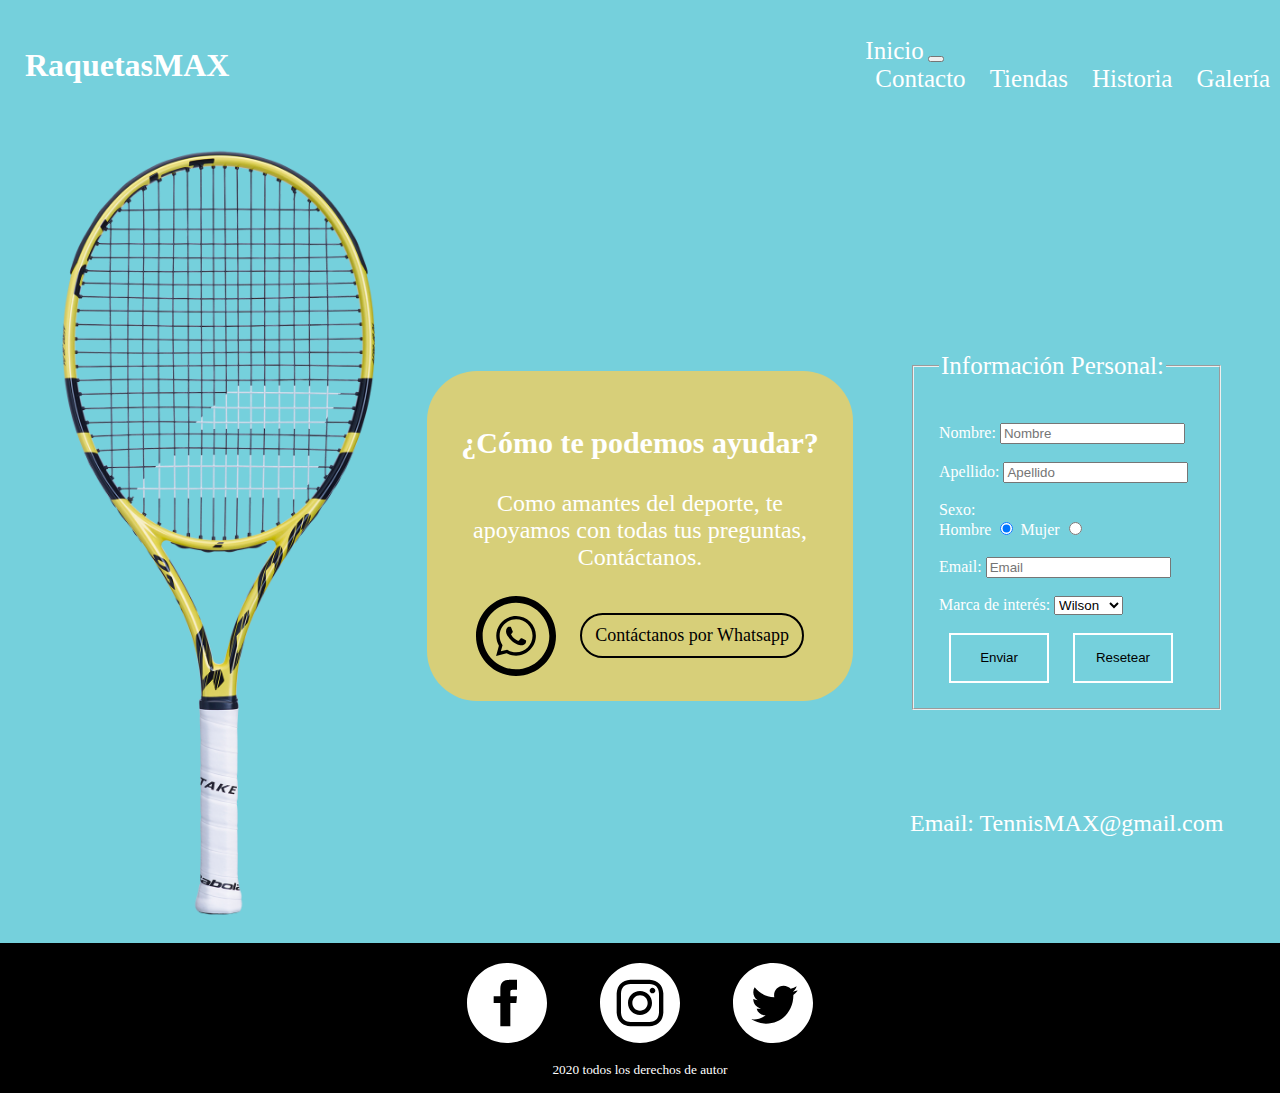
==== html/contacto.html @ 44bf1d74 "Style.scss full nested" ====
<!DOCTYPE html>
<html lang="en">
<head>
    <meta charset="UTF-8">
    <meta http-equiv="X-UA-Compatible" content="IE=edge">
    <meta name="viewport" content="width=device-width, initial-scale=1.0">
    <title>RaquetasMAX</title>

    <!-- CSS only -->
    <link href="https://cdn.jsdelivr.net/npm/bootstrap@5.2.0-beta1/dist/css/bootstrap.min.css" rel="stylesheet" integrity="sha384-0evHe/X+R7YkIZDRvuzKMRqM+OrBnVFBL6DOitfPri4tjfHxaWutUpFmBp4vmVor" crossorigin="anonymous">

    <link rel="stylesheet" href="../css/styles.css">
</head>
<body>
    <div id="principal">
        
        <header class="col-md-12 col-sm-12">
            <a href="../index.html">
                <span id="logo">RaquetasMAX</span>
            </a>
            <nav class="navbar navbar-expand-lg">
                <div class="container-fluid">
                    <a class="navbar-brand" href="../index.html">Inicio</a>
                    <button class="navbar-toggler" type="button" data-bs-toggle="collapse" data-bs-target="#navbarNavAltMarkup" aria-controls="navbarNavAltMarkup" aria-expanded="false" aria-label="Toggle navigation">
                    <span class="navbar-toggler-icon"></span>
                    </button>
                    <div class="collapse navbar-collapse" id="navbarNavAltMarkup">
                        <div class="navbar-nav">
                            <a class="nav-link" href="../html/contacto.html">Contacto</a>
                            <a class="nav-link" href="../html/tiendas.html">Tiendas</a>
                            <a class="nav-link" href="../html/historia.html">Historia</a>
                            <a class="nav-link" href="../html/galeria.html">Galería</a>
                        </div>
                    </div>
                </div>
            </nav>
        </header>

        <main class="sectionContacto">
            <img class="fotoContacto" src="../media/raqueta_babolat_contacto.png" alt="Raqueta Wilson">
            
            <div class="div1Contacto">
                <h3>¿Cómo te podemos ayudar?</h3>
                
                <p>Como amantes del deporte, te apoyamos con todas tus preguntas, 
                Contáctanos.
                </p>

                <a href="#" target="_blank">
                    <img class="whatsapp" src="../media/whatsapp.svg" alt="Whatsapp">
                
                    <p id="whatsappTxt">Contáctanos por Whatsapp</p>
                </a>
            </div>

            <!-- Formulario -->
            <form class="formulario" action="#" method="GET" enctype="multipart/form-data">
                <fieldset style="padding: 25px;"> <!--Marquito-->
                    <legend class="titulo">Información Personal:</legend> <!--Título-->
                    <br>
                    <label class="textoFormulario" for="nombre">Nombre:</label>
                        <input type="text" placeholder="Nombre" required>
                    <br>
                    <br>
                    <label class="textoFormulario" for="apellido">Apellido:</label>
                        <input type="text" placeholder="Apellido" required>
                    <br>
                    <br>
                    <label class="textoFormulario" for="sexo">Sexo:</label>
                    <br>
                    <label class="textoFormulario" for="hombre">Hombre</label>
                        <input id="hombre" name="sexo" type="radio" value="hombre" required checked>
                    <label class="textoFormulario" for="mujer">Mujer</label>
                        <input id="mujer" name="sexo" type="radio" value="mujer" required>
                    <br>
                    <br>
                    <label class="textoFormulario" for="emial">Email:</label>
                        <input type="email" placeholder="Email" required>
                    <br>
                    <br>
                    <label class="textoFormulario" for="marcas">Marca de interés:</label> <!--combo box-->
                        <select class="marcasFormulario" name="marcas" id="">
                            <option value="wilson">Wilson</option>
                            <option value="babolat">Babolat</option>
                            <option value="prince">Prince</option>
                            <option value="head">Head</option>
                            <option value="lacoste">Lacoste</option>
                            <option value="yonex">Yonex</option>
                            <option value="todas">Todas</option>
                        </select>
                    
                    <br>
                    <br>

                    <button type="button" class="btn btn-primary btn-sm">Enviar</button>
                    <button type="reset" class="btn btn-secondary btn-sm">Resetear</button>
                </fieldset>
                <p id="email">Email: TennisMAX@gmail.com</p>
            </form>                
        </main>
    
        <footer>
            <div class="imgs">
                <a href="#">
                    <img src="../media/facebook.svg" alt="Facebook">
                </a>
                <a href="#">
                    <img src="../media/instagram.svg" alt="instagram">
                </a>
                <a href="#">
                    <img src="../media/twitter.svg" alt="Twitter">
                </a>
            </div>
            <small>2020 todos los derechos de autor</small>
        </footer>
    </div>
    <!-- JavaScript Bundle with Popper -->
    <script src="https://cdn.jsdelivr.net/npm/bootstrap@5.2.0-beta1/dist/js/bootstrap.bundle.min.js" integrity="sha384-pprn3073KE6tl6bjs2QrFaJGz5/SUsLqktiwsUTF55Jfv3qYSDhgCecCxMW52nD2" crossorigin="anonymous"></script>
</body>
</html>
---- css/styles.css ----
@charset "UTF-8";
/* General */
body {
  margin: 0;
  padding: 0;
  background-color: #75D0DC;
  color: white;
  font-family: "Source Serif Pro", serif;
}

a {
  text-decoration: none;
}

h1, h2, h3, h4, h5, h6, .title { /*Fonts style for titles*/
  font-family: "Roboto Slab", serif;
}

/* main.inicio.inicio grid */
#principal {
  width: 100%;
  display: grid;
  grid-template-columns: 1fr;
  grid-template-areas: "header" "main" "footer";
}

/* header */
header {
  display: flex;
  align-items: center; /*Vertical*/
  justify-content: space-between; /*Horizontal*/
  grid-area: header;
  height: 130px;
}
header .navbar {
  background-color: #75D0DC;
}
header a {
  color: white;
}
header a span {
  padding-left: 25px;
  font-size: 32px;
  font-weight: bold;
  transition-duration: 0.5s;
}
header a span:hover {
  font-size: 34px;
  opacity: 0.5;
  color: black;
}
header .navbar-brand {
  color: white;
  font-size: 25px;
}
header .nav-link {
  color: white;
  font-size: 25px;
  margin: 0px 10px;
}
header nav ul {
  display: flex;
  align-items: center;
  justify-content: center;
}
header nav ul li {
  list-style: none; /*Quitar viñetas*/
  padding: 25px;
}
header nav ul li a {
  font-size: 25px;
  transition-duration: 0.5s;
}
header nav ul li a:hover {
  font-size: 27px;
  opacity: 0.5;
  color: black;
}

/* main inicio */
main.inicio {
  grid-area: main;
  display: grid;
  grid-template-columns: repeat(2, 1fr);
  align-items: center;
  justify-items: center;
  /*display: none;*/
  grid-template-areas: "left right";
}
main.inicio .right {
  grid-area: right;
}
main.inicio .right img {
  width: auto;
  height: 80vh; /*vh=ajustar al height de la pantalla*/
}
main.inicio .left {
  width: 610px;
  margin-left: 50px;
  grid-area: left;
}
main.inicio .left h1 {
  font-size: 60px;
  margin: 0;
}
main.inicio .left p {
  font-size: 25px;
  margin: 0;
  line-height: 28px; /*Interlineado*/
}
main.inicio .left .btn {
  border-radius: 40px;
  font-size: 22px;
  width: 218px;
  text-align: center;
  line-height: 70px;
  margin-right: 15px;
  margin-top: 50px;
  display: inline-block;
  transition-duration: 0.5s;
}
main.inicio .left .btn:hover { /*Animación*/
  font-size: 24px;
  box-shadow: 0px 0px 5px black;
}
main.inicio .left .btn-primary {
  background-color: black;
  border: 1px solid black;
}
main.inicio .left .btn-secondary {
  color: white;
  border: 2px solid white;
  background-color: transparent;
}

/* Main contacto */
main.sectionContacto {
  display: grid;
  grid-template-columns: repeat(3, 1fr);
  align-items: center;
  justify-items: center;
}
main.sectionContacto .fotoContacto {
  width: 80%;
}
main.sectionContacto .div1Contacto {
  background-color: #D7CF79;
  border-radius: 50px;
  padding: 25px;
  text-align: center;
}
main.sectionContacto .div1Contacto a {
  display: flex;
  align-items: center;
  justify-content: space-evenly;
}
main.sectionContacto .div1Contacto a:hover {
  opacity: 0.5;
}
main.sectionContacto .div1Contacto img {
  width: 80px;
  height: auto;
}
main.sectionContacto h3 {
  font-size: 30px;
}
main.sectionContacto p {
  font-size: 24px;
}
main.sectionContacto #whatsappTxt {
  font-size: 18px;
  color: black;
  border: 2px solid black;
  border-radius: 25px;
  width: 200px;
  padding: 10px;
}
main.sectionContacto .formulario {
  margin-top: 140px;
}
main.sectionContacto .formulario .titulo {
  font-size: 25px;
}
main.sectionContacto .formulario .btn {
  background-color: #75D0DC;
  border: 2px solid white;
  color: black;
  width: 100px;
  height: 50px;
  margin: 0px 10px;
}
main.sectionContacto #email {
  margin-top: 100px;
}

/* Main tienda */
main.tienda {
  width: 100%;
}
main.tienda table {
  width: calc(100% - 40px);
  margin: 20px;
  border: none;
  border-collapse: collapse;
  border: 2px solid #75D0DC;
}
main.tienda table tr:nth-child(1) {
  border-top: none;
}
main.tienda table tr:nth-child(4) {
  border-bottom: none;
}
main.tienda table tr td {
  border: 3px solid black;
  font-size: 25px;
  text-align: center;
}
main.tienda table tr td:last-child {
  width: 250px;
}
main.tienda table tr td:first-child {
  width: 250px;
}
main.tienda table tr td a {
  text-decoration: underline;
}
main.tienda table .wrapper-frag {
  width: 150px;
  height: 150px;
  overflow: hidden;
  display: grid;
  justify-content: center;
  align-items: center;
  border-radius: 50%;
  margin: 15px auto;
}
main.tienda table .wrapper-frag img {
  height: 100%;
  width: auto;
}

/* Main historia */
main.historia {
  width: calc(100% - 60px);
  margin: 0 30px;
}
main.historia section {
  display: grid;
  grid-template-columns: 50% 50%;
  align-items: center;
}
main.historia section article img {
  width: 100%;
}
main.historia section article h1 {
  font-size: 40px;
}
main.historia section article p {
  font-size: 20px;
}

/* Main galería */
main.galeria {
  width: calc(100% - 60px);
  margin: 30px;
}
main.galeria h2 {
  text-align: center;
  margin-bottom: 50px;
}
main.galeria .content {
  display: grid;
  grid-template-columns: 1fr 1fr;
  gap: 40px;
  width: 100%;
}
main.galeria a {
  font-size: 25px;
  text-align: center;
  text-decoration: none;
  color: white;
  font-weight: bold;
  transition-duration: 0.5s;
  /* opacity: 0.7; */
}
main.galeria a:hover {
  /* opacity: 1; */
  transform: translateY(-20px);
}
main.galeria a img {
  width: 100%;
  border-radius: 30px;
}

/* footer */
footer {
  background-color: black;
  width: 100%;
  grid-area: footer;
  /*display: none;*/
}
footer .imgs {
  display: grid;
  grid-template-columns: repeat(3, auto);
  margin: 0 auto;
  width: 400px;
}
footer .imgs a {
  text-align: center;
}
footer .imgs a img {
  width: 60%;
  height: auto;
  margin-top: 20px;
  transition-duration: 0.5s;
}
footer .imgs a img:hover {
  opacity: 0.5;
}
footer small {
  text-align: center;
  width: calc(100% - 30px);
  display: inline-block;
  padding: 15px;
}

/* Responsive - Media Queries */
@media screen and (max-width: 400px) {
  main.sectionContacto .div1Contacto {
    display: none;
  }
}
@media screen and (max-width: 480px) {
  main.inicio .left .btn.transparente {
    margin-top: 10px;
  }
  footer .img a img {
    width: 50%;
  }
  main.galeria a {
    margin-top: 0px !important;
  }
}
@media screen and (max-width: 580px) {
  header nav ul {
    display: grid;
    grid-template-columns: repeat(2, 1fr);
    align-items: center;
    justify-items: center;
  }
  header nav ul li {
    padding-bottom: 0;
  }
  main.inicio .left {
    width: calc(100% - 40px);
    text-align: center;
    margin-left: 0;
    padding: 0 20px;
  }
}
@media screen and (max-width: 750px) {
  main.galeria .content {
    grid-template-columns: 1fr;
  }
  main.galeria a {
    margin-top: 20px;
  }
}
@media screen and (max-width: 860px) {
  header {
    flex-direction: column;
  }
  header ul {
    padding-left: 0;
  }
  header #logo {
    padding-left: 0;
  }
  main.tienda table tr:nth-child(1) {
    display: none;
  }
  main.tienda table tr:nth-child(4) {
    display: none;
  }
  main.tienda table tr td {
    border: none;
  }
  main.tienda table tr td:nth-child(2) {
    display: none;
  }
  main.tienda table tr td:nth-child(3) {
    display: none;
  }
  main.tienda table tr td:nth-child(4) {
    display: none;
  }
}
@media screen and (max-width: 1000px) {
  main.inicio.inicio {
    grid-template-columns: 1fr;
    grid-template-areas: "right" "left";
  }
  footer {
    margin-top: 80px;
  }
  main.sectionContacto {
    grid-template-columns: 1fr;
  }
  main.sectionContacto .fotoContacto {
    width: 300px;
  }
  main.sectionContacto .formulario {
    margin-top: 20px;
  }
  main.historia section {
    grid-template-columns: 1fr;
  }
}/*# sourceMappingURL=styles.css.map */
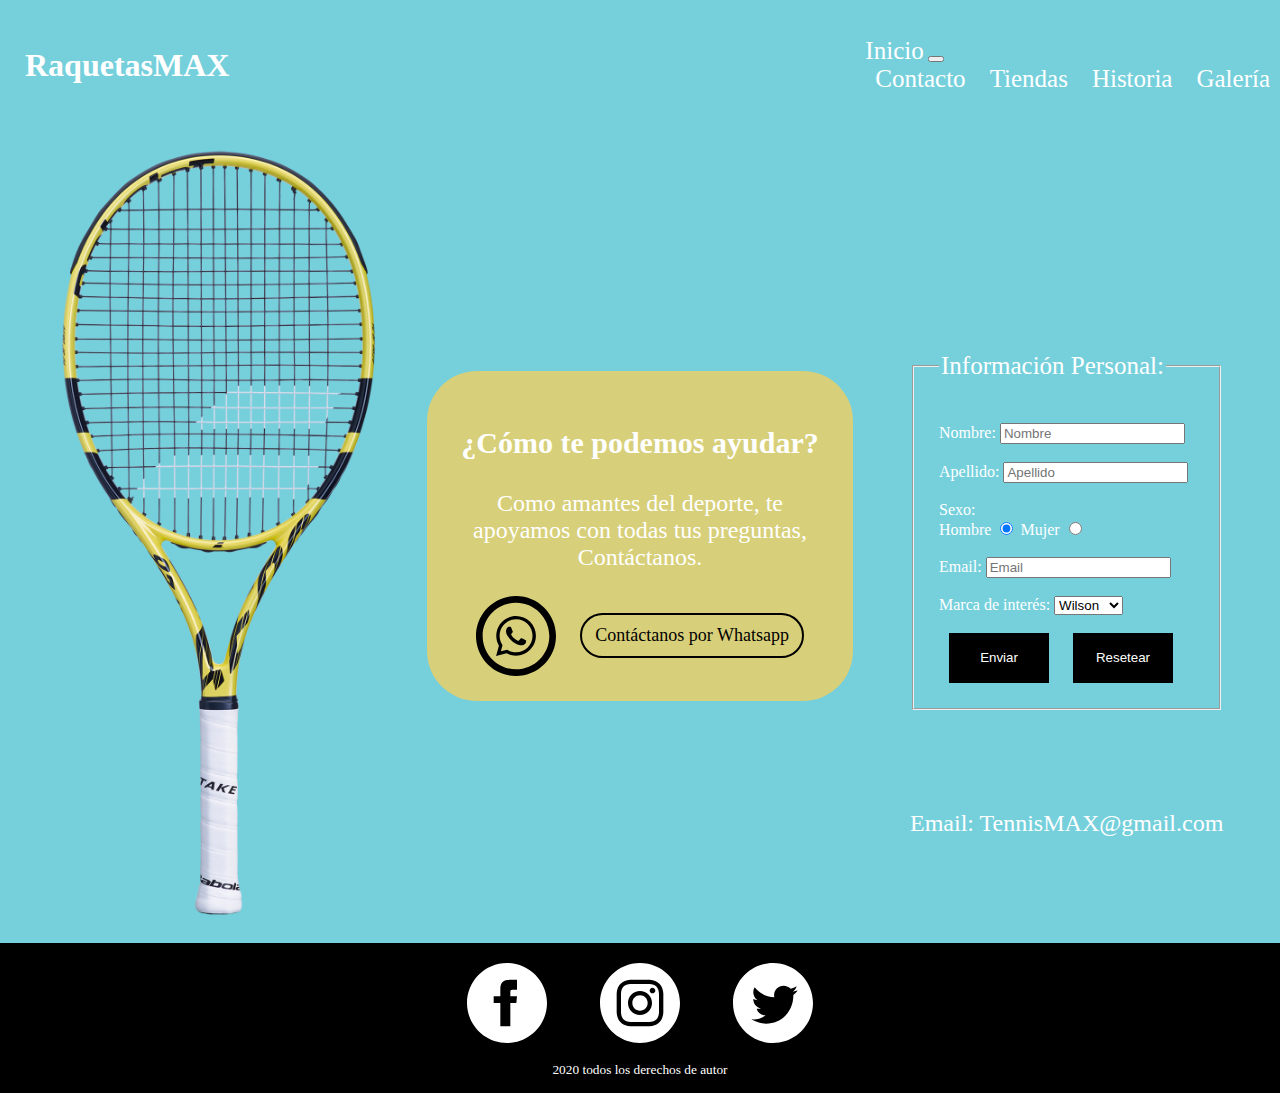
==== commit eafa6d1b: "MAP-GET applied to background-color in boton/contacto" ====
--- a/html/contacto.html
+++ b/html/contacto.html
@@ -20,7 +20,7 @@
             </a>
             <nav class="navbar navbar-expand-lg">
                 <div class="container-fluid">
-                    <a class="navbar-brand" href="../index.html">Inicio</a>
+                    <a class="navbar-brand txt2 fs1" href="../index.html">Inicio</a>
                     <button class="navbar-toggler" type="button" data-bs-toggle="collapse" data-bs-target="#navbarNavAltMarkup" aria-controls="navbarNavAltMarkup" aria-expanded="false" aria-label="Toggle navigation">
                     <span class="navbar-toggler-icon"></span>
                     </button>
@@ -40,7 +40,7 @@
             <img class="fotoContacto" src="../media/raqueta_babolat_contacto.png" alt="Raqueta Wilson">
             
             <div class="div1Contacto">
-                <h3>¿Cómo te podemos ayudar?</h3>
+                <h3 class="fs2">¿Cómo te podemos ayudar?</h3>
                 
                 <p>Como amantes del deporte, te apoyamos con todas tus preguntas, 
                 Contáctanos.
@@ -92,8 +92,8 @@
                     <br>
                     <br>
 
-                    <button type="button" class="btn btn-primary btn-sm">Enviar</button>
-                    <button type="reset" class="btn btn-secondary btn-sm">Resetear</button>
+                    <button type="button" class="btn btn-primary btn-sm txt2 botonGet">Enviar</button>
+                    <button type="reset" class="btn btn-secondary btn-sm txt2 botonGet">Resetear</button>
                 </fieldset>
                 <p id="email">Email: TennisMAX@gmail.com</p>
             </form>                
--- a/css/styles.css
+++ b/css/styles.css
@@ -1,5 +1,36 @@
 @charset "UTF-8";
-/* General */
+.txt1 {
+  color: black;
+}
+
+.txt2 {
+  color: white;
+}
+
+.fs1 {
+  font-size: 25px;
+}
+
+.fs2 {
+  font-size: 30px;
+}
+
+.fs3 {
+  font-size: 31px;
+}
+
+.fs4 {
+  font-size: 40px;
+}
+
+.fs5 {
+  font-size: 60px;
+}
+
+.botonGet {
+  background-color: black;
+}
+
 body {
   margin: 0;
   padding: 0;
@@ -49,10 +80,6 @@
   opacity: 0.5;
   color: black;
 }
-header .navbar-brand {
-  color: white;
-  font-size: 25px;
-}
 header .nav-link {
   color: white;
   font-size: 25px;
@@ -77,7 +104,7 @@
   color: black;
 }
 
-/* main inicio */
+/* main inicio/index */
 main.inicio {
   grid-area: main;
   display: grid;
@@ -100,15 +127,13 @@
   grid-area: left;
 }
 main.inicio .left h1 {
-  font-size: 60px;
   margin: 0;
 }
 main.inicio .left p {
-  font-size: 25px;
   margin: 0;
   line-height: 28px; /*Interlineado*/
 }
-main.inicio .left .btn {
+main.inicio .left .btn, main.inicio .left .btn-secondary, main.inicio .left .btn-primary {
   border-radius: 40px;
   font-size: 22px;
   width: 218px;
@@ -119,13 +144,14 @@
   display: inline-block;
   transition-duration: 0.5s;
 }
-main.inicio .left .btn:hover { /*Animación*/
+main.inicio .left .btn:hover, main.inicio .left .btn-secondary:hover, main.inicio .left .btn-primary:hover { /*Animación*/
   font-size: 24px;
   box-shadow: 0px 0px 5px black;
 }
 main.inicio .left .btn-primary {
   background-color: black;
   border: 1px solid black;
+  color: white;
 }
 main.inicio .left .btn-secondary {
   color: white;
@@ -160,9 +186,6 @@
 main.sectionContacto .div1Contacto img {
   width: 80px;
   height: auto;
-}
-main.sectionContacto h3 {
-  font-size: 30px;
 }
 main.sectionContacto p {
   font-size: 24px;
@@ -181,13 +204,15 @@
 main.sectionContacto .formulario .titulo {
   font-size: 25px;
 }
-main.sectionContacto .formulario .btn {
-  background-color: #75D0DC;
-  border: 2px solid white;
-  color: black;
+main.sectionContacto .formulario .btn, main.sectionContacto .formulario main.inicio .left .btn-primary, main.inicio .left main.sectionContacto .formulario .btn-primary, main.sectionContacto .formulario main.inicio .left .btn-secondary, main.inicio .left main.sectionContacto .formulario .btn-secondary {
+  border: 2px solid black;
   width: 100px;
   height: 50px;
   margin: 0px 10px;
+}
+main.sectionContacto .formulario .btn:hover, main.sectionContacto .formulario main.inicio .left .btn-primary:hover, main.inicio .left main.sectionContacto .formulario .btn-primary:hover, main.sectionContacto .formulario main.inicio .left .btn-secondary:hover, main.inicio .left main.sectionContacto .formulario .btn-secondary:hover {
+  background-color: white;
+  color: black;
 }
 main.sectionContacto #email {
   margin-top: 100px;
@@ -212,7 +237,6 @@
 }
 main.tienda table tr td {
   border: 3px solid black;
-  font-size: 25px;
   text-align: center;
 }
 main.tienda table tr td:last-child {
@@ -252,9 +276,6 @@
 main.historia section article img {
   width: 100%;
 }
-main.historia section article h1 {
-  font-size: 40px;
-}
 main.historia section article p {
   font-size: 20px;
 }
@@ -275,7 +296,6 @@
   width: 100%;
 }
 main.galeria a {
-  font-size: 25px;
   text-align: center;
   text-decoration: none;
   color: white;
@@ -297,7 +317,6 @@
   background-color: black;
   width: 100%;
   grid-area: footer;
-  /*display: none;*/
 }
 footer .imgs {
   display: grid;
@@ -331,7 +350,7 @@
   }
 }
 @media screen and (max-width: 480px) {
-  main.inicio .left .btn.transparente {
+  main.inicio .left .btn.transparente, main.inicio .left .transparente.btn-primary, main.inicio .left .transparente.btn-secondary {
     margin-top: 10px;
   }
   footer .img a img {
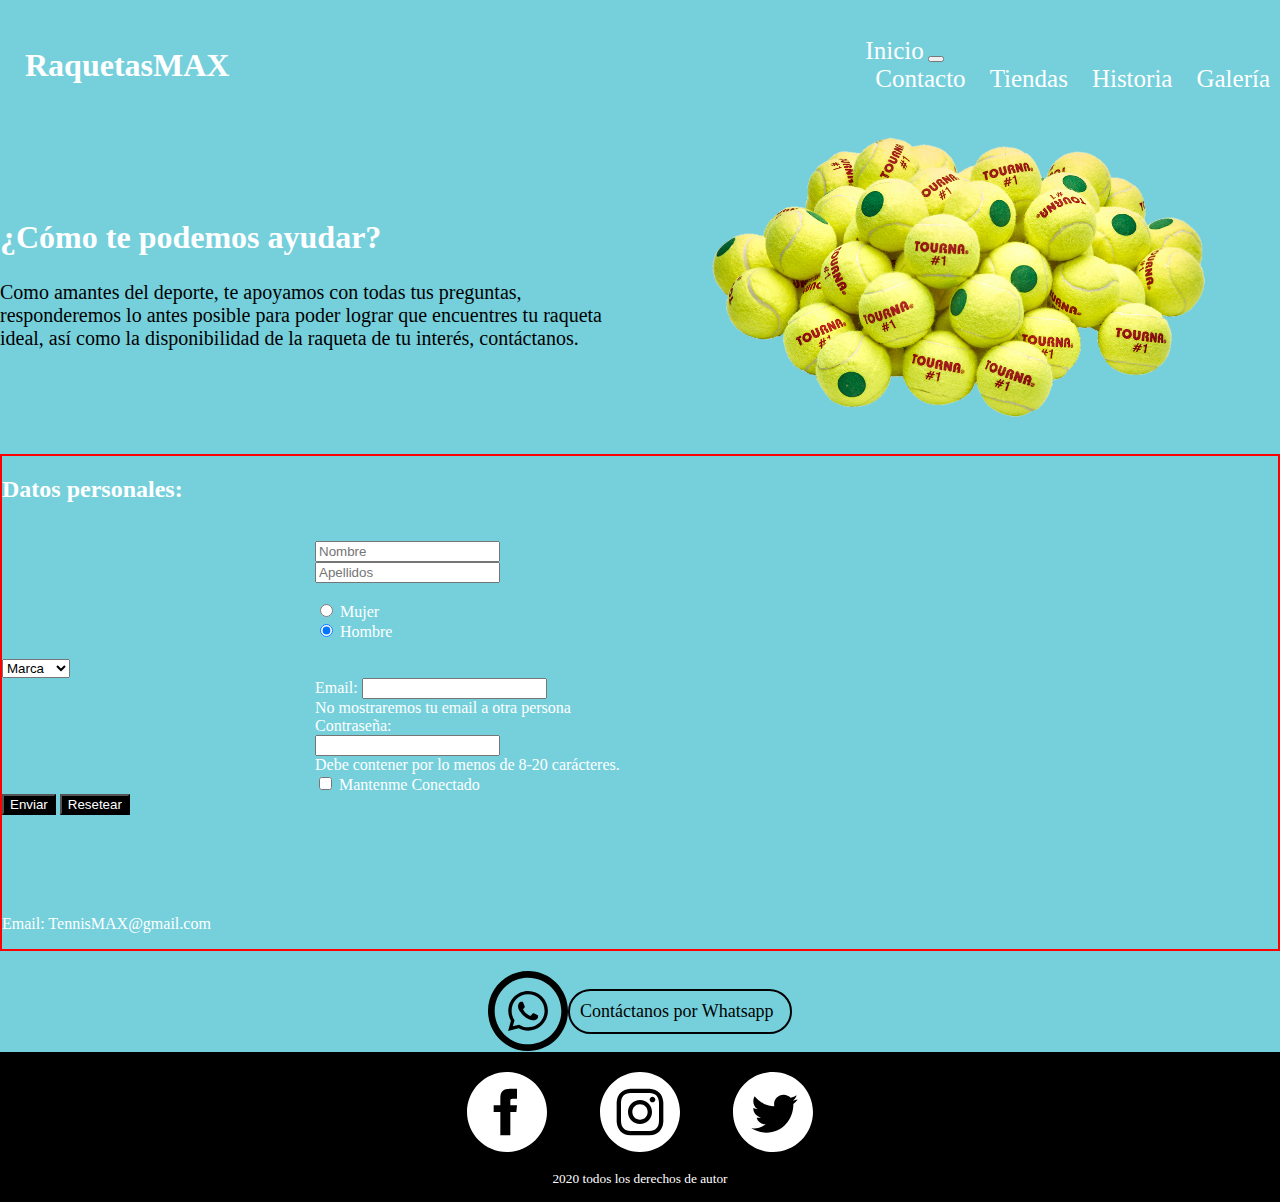
==== commit d0030c07: "Cambios en contacto e historia" ====
--- a/html/contacto.html
+++ b/html/contacto.html
@@ -4,7 +4,9 @@
     <meta charset="UTF-8">
     <meta http-equiv="X-UA-Compatible" content="IE=edge">
     <meta name="viewport" content="width=device-width, initial-scale=1.0">
-    <title>RaquetasMAX</title>
+    <meta name="description" content="Contactanos para aclarar cualquier duda por vía whatsapp o compartenos tu información y nos comunicaremos contigo lo antes posible">
+    <meta name="keywords" content="RAQUETAS, TENNIS, TENIS, CONTACTO, PREGUNTAS, LLAMAR, CONTACTAR">
+    <title>RaquetasMAX - Contacto</title>
 
     <!-- CSS only -->
     <link href="https://cdn.jsdelivr.net/npm/bootstrap@5.2.0-beta1/dist/css/bootstrap.min.css" rel="stylesheet" integrity="sha384-0evHe/X+R7YkIZDRvuzKMRqM+OrBnVFBL6DOitfPri4tjfHxaWutUpFmBp4vmVor" crossorigin="anonymous">
@@ -37,66 +39,90 @@
         </header>
 
         <main class="sectionContacto">
-            <img class="fotoContacto" src="../media/raqueta_babolat_contacto.png" alt="Raqueta Wilson">
-            
-            <div class="div1Contacto">
-                <h3 class="fs2">¿Cómo te podemos ayudar?</h3>
-                
-                <p>Como amantes del deporte, te apoyamos con todas tus preguntas, 
-                Contáctanos.
-                </p>
+            <!--<img class="fotoContacto" src="../media/raqueta_babolat_contacto.png" alt="Raqueta Wilson">-->
+            <div class="campo1">
+                <div>
+                    <h1>¿Cómo te podemos ayudar?</h1>
+                    <p>Como amantes del deporte, te apoyamos con todas tus preguntas, responderemos lo antes posible
+                        para poder lograr que encuentres tu raqueta ideal, así como la disponibilidad de la raqueta de tu interés, contáctanos.
+                    </p>
+                </div>
+                <div>
+                    <img src="../media/pelotas_de_tenis.png" alt="">
+                </div>
+            </div>
+            <!-- Formulario -->
+            <div class="campo3">
+                <form class="formulario" action="#" method="GET" enctype="multipart/form-data">
+                        <h2>Datos personales:</h2>
+                        <br>
+                        <div class="row">
+                            <div class="col">
+                            <input type="text" class="form-control" placeholder="Nombre" aria-label="Nombre">
+                            </div>
+                            <div class="col">
+                            <input type="text" class="form-control" placeholder="Apellidos" aria-label="Apellidos">
+                            </div>
+                        </div>
+                        <br>
+                        <div class="form-check">
+                            <input class="form-check-input" type="radio" name="flexRadioDefault" id="flexRadioDefault1">
+                            <label class="form-check-label" for="flexRadioDefault1">
+                            Mujer
+                            </label>
+                        </div>
+                        <div class="form-check">
+                            <input class="form-check-input" type="radio" name="flexRadioDefault" id="flexRadioDefault2" checked>
+                            <label class="form-check-label" for="flexRadioDefault2">
+                            Hombre
+                            </label>
+                        </div>
+                        <br>
+                        <select class="form-select form-select-sm" aria-label=".form-select-sm example">
+                            <option selected>Marca</option>
+                            <option value="wilson">Wilson</option>
+                            <option value="babolat">Babolat</option>
+                            <option value="yonex">Yonex</option>
+                            <option value="dunlop">Dunlop</option>
+                        </select>
+                        <br>
+                        <form>
+                            <div class="mb-3">
+                            <label for="exampleInputEmail1" class="form-label">Email:</label>
+                            <input type="email" class="form-control" id="exampleInputEmail1" aria-describedby="emailHelp">
+                            <div id="emailHelp" class="form-text">No mostraremos tu email a otra persona</div>
+                            </div>
+                            <div class="row g-3 align-items-center">
+                                <div class="col-auto">
+                                <label for="inputPassword6" class="col-form-label">Contraseña:</label>
+                                </div>
+                                <div class="col-auto">
+                                <input type="password" id="inputPassword6" class="form-control" aria-describedby="passwordHelpInline">
+                                </div>
+                                <div class="col-auto">
+                                <span id="passwordHelpInline" class="form-text">
+                                    Debe contener por lo menos de 8-20 carácteres.
+                                </span>
+                                </div>
+                            </div>
+                            <div class="mb-3 form-check">
+                            <input type="checkbox" class="form-check-input" id="exampleCheck1">
+                            <label class="form-check-label" for="exampleCheck1">Mantenme Conectado</label>
+                            </div>
+                            <button type="button" class="btn btn-primary btn-sm txt2 botonGet">Enviar</button>
+                            <button type="reset" class="btn btn-secondary btn-sm txt2 botonGet">Resetear</button>
+                            <p id="email">Email: TennisMAX@gmail.com</p>
+                        </form>
+                </form>
+            </div>
 
+            <div class="campo2">
                 <a href="#" target="_blank">
-                    <img class="whatsapp" src="../media/whatsapp.svg" alt="Whatsapp">
+                    <img class="whatsapp imgSizes" src="../media/whatsapp.svg" alt="Whatsapp">
                 
                     <p id="whatsappTxt">Contáctanos por Whatsapp</p>
                 </a>
             </div>
-
-            <!-- Formulario -->
-            <form class="formulario" action="#" method="GET" enctype="multipart/form-data">
-                <fieldset style="padding: 25px;"> <!--Marquito-->
-                    <legend class="titulo">Información Personal:</legend> <!--Título-->
-                    <br>
-                    <label class="textoFormulario" for="nombre">Nombre:</label>
-                        <input type="text" placeholder="Nombre" required>
-                    <br>
-                    <br>
-                    <label class="textoFormulario" for="apellido">Apellido:</label>
-                        <input type="text" placeholder="Apellido" required>
-                    <br>
-                    <br>
-                    <label class="textoFormulario" for="sexo">Sexo:</label>
-                    <br>
-                    <label class="textoFormulario" for="hombre">Hombre</label>
-                        <input id="hombre" name="sexo" type="radio" value="hombre" required checked>
-                    <label class="textoFormulario" for="mujer">Mujer</label>
-                        <input id="mujer" name="sexo" type="radio" value="mujer" required>
-                    <br>
-                    <br>
-                    <label class="textoFormulario" for="emial">Email:</label>
-                        <input type="email" placeholder="Email" required>
-                    <br>
-                    <br>
-                    <label class="textoFormulario" for="marcas">Marca de interés:</label> <!--combo box-->
-                        <select class="marcasFormulario" name="marcas" id="">
-                            <option value="wilson">Wilson</option>
-                            <option value="babolat">Babolat</option>
-                            <option value="prince">Prince</option>
-                            <option value="head">Head</option>
-                            <option value="lacoste">Lacoste</option>
-                            <option value="yonex">Yonex</option>
-                            <option value="todas">Todas</option>
-                        </select>
-                    
-                    <br>
-                    <br>
-
-                    <button type="button" class="btn btn-primary btn-sm txt2 botonGet">Enviar</button>
-                    <button type="reset" class="btn btn-secondary btn-sm txt2 botonGet">Resetear</button>
-                </fieldset>
-                <p id="email">Email: TennisMAX@gmail.com</p>
-            </form>                
         </main>
     
         <footer>
--- a/css/styles.css
+++ b/css/styles.css
@@ -29,6 +29,15 @@
 
 .botonGet {
   background-color: black;
+}
+
+.titleBold {
+  font-weight: bold;
+}
+
+.imgSizes {
+  width: 80px;
+  height: auto;
 }
 
 body {
@@ -47,6 +56,72 @@
   font-family: "Roboto Slab", serif;
 }
 
+main.raquetas h1 {
+  text-align: center;
+}
+main.raquetas section {
+  display: grid;
+  grid-template-columns: repeat(4, 1fr);
+  gap: 30px;
+  width: calc(72rem + 90px);
+  margin: 0 auto;
+  margin-bottom: 30px;
+  margin-top: 30px;
+}
+main.raquetas section article.card {
+  text-align: center;
+  background-color: rgba(0, 0, 0, 0);
+  box-shadow: 3px 3px 15px -3px rgba(0, 0, 0, 0.3);
+  transition-duration: 0.5s;
+}
+main.raquetas section article.card img {
+  height: 280px;
+  width: auto;
+  transition-duration: 0.5s;
+  margin: 0 auto;
+}
+main.raquetas section article.card:hover {
+  box-shadow: 3px 3px 15px -3px rgba(0, 0, 0, 0.6);
+}
+main.raquetas section article.card:hover img {
+  transform: rotateZ(10deg);
+}
+main.raquetas .logosImg {
+  display: grid;
+  justify-content: center;
+  justify-items: center;
+}
+main.raquetas .logosImg img {
+  height: 100px;
+  width: auto;
+  padding-bottom: 10px;
+}
+
+@media screen and (max-width: 1300px) {
+  main.raquetas section {
+    grid-template-columns: repeat(3, 1fr);
+    width: calc(54rem + 60px);
+  }
+}
+@media screen and (max-width: 1000px) {
+  main.raquetas section {
+    grid-template-columns: repeat(2, 1fr);
+    width: calc(36rem + 30px);
+  }
+}
+@media screen and (max-width: 650px) {
+  main.raquetas section {
+    grid-template-columns: repeat(1, 1fr);
+    width: 18rem;
+    gap: 0;
+  }
+  main.raquetas section article.card {
+    margin-top: 30px;
+  }
+  main.raquetas section article.card:first-child {
+    margin-top: 0;
+  }
+}
 /* main.inicio.inicio grid */
 #principal {
   width: 100%;
@@ -119,7 +194,7 @@
 }
 main.inicio .right img {
   width: auto;
-  height: 80vh; /*vh=ajustar al height de la pantalla*/
+  height: 80vh;
 }
 main.inicio .left {
   width: 610px;
@@ -133,7 +208,7 @@
   margin: 0;
   line-height: 28px; /*Interlineado*/
 }
-main.inicio .left .btn, main.inicio .left .btn-secondary, main.inicio .left .btn-primary {
+main.inicio .left .btn, main.inicio .left .btn-primary, main.inicio .left .btn-secondary {
   border-radius: 40px;
   font-size: 22px;
   width: 218px;
@@ -144,11 +219,11 @@
   display: inline-block;
   transition-duration: 0.5s;
 }
-main.inicio .left .btn:hover, main.inicio .left .btn-secondary:hover, main.inicio .left .btn-primary:hover { /*Animación*/
+main.inicio .left .btn:hover, main.inicio .left .btn-primary:hover, main.inicio .left .btn-secondary:hover { /*Animación*/
   font-size: 24px;
   box-shadow: 0px 0px 5px black;
 }
-main.inicio .left .btn-primary {
+main.inicio .left .btn-primary, main.inicio .left .btn-secondary {
   background-color: black;
   border: 1px solid black;
   color: white;
@@ -160,37 +235,52 @@
 }
 
 /* Main contacto */
-main.sectionContacto {
-  display: grid;
-  grid-template-columns: repeat(3, 1fr);
+main.sectionContacto .campo1 {
+  display: grid;
+  justify-content: center;
+  grid-template-columns: repeat(2, 1fr);
   align-items: center;
   justify-items: center;
 }
-main.sectionContacto .fotoContacto {
-  width: 80%;
-}
-main.sectionContacto .div1Contacto {
-  background-color: #D7CF79;
-  border-radius: 50px;
-  padding: 25px;
-  text-align: center;
-}
-main.sectionContacto .div1Contacto a {
+main.sectionContacto .campo1 h1 {
+  margin: 25px 0px;
+}
+main.sectionContacto .campo1 p {
+  font-size: 20px;
+  color: black;
+}
+main.sectionContacto .campo1 img {
+  height: 300px;
+  width: auto;
+}
+main.sectionContacto .campo3 .formulario {
+  border: 2px solid red;
+  margin: 20px 0px;
+}
+main.sectionContacto .campo3 .formulario div {
+  width: 650px;
+  height: auto;
+  justify-self: center;
+}
+main.sectionContacto .campo3 .formulario div .btn, main.sectionContacto .campo3 .formulario div main.inicio .left .btn-primary, main.inicio .left main.sectionContacto .campo3 .formulario div .btn-primary, main.sectionContacto .campo3 .formulario div main.inicio .left .btn-secondary, main.inicio .left main.sectionContacto .campo3 .formulario div .btn-secondary {
+  border: 2px solid black;
+  width: 100px;
+  height: 50px;
+  margin: 0px 10px;
+}
+main.sectionContacto .campo3 .formulario div .btn:hover, main.sectionContacto .campo3 .formulario div main.inicio .left .btn-primary:hover, main.inicio .left main.sectionContacto .campo3 .formulario div .btn-primary:hover, main.sectionContacto .campo3 .formulario div main.inicio .left .btn-secondary:hover, main.inicio .left main.sectionContacto .campo3 .formulario div .btn-secondary:hover {
+  background-color: white;
+  color: black;
+}
+main.sectionContacto .campo2 a {
   display: flex;
   align-items: center;
-  justify-content: space-evenly;
-}
-main.sectionContacto .div1Contacto a:hover {
+  justify-content: center;
+}
+main.sectionContacto .campo2 a:hover {
   opacity: 0.5;
 }
-main.sectionContacto .div1Contacto img {
-  width: 80px;
-  height: auto;
-}
-main.sectionContacto p {
-  font-size: 24px;
-}
-main.sectionContacto #whatsappTxt {
+main.sectionContacto .campo2 #whatsappTxt {
   font-size: 18px;
   color: black;
   border: 2px solid black;
@@ -198,22 +288,6 @@
   width: 200px;
   padding: 10px;
 }
-main.sectionContacto .formulario {
-  margin-top: 140px;
-}
-main.sectionContacto .formulario .titulo {
-  font-size: 25px;
-}
-main.sectionContacto .formulario .btn, main.sectionContacto .formulario main.inicio .left .btn-primary, main.inicio .left main.sectionContacto .formulario .btn-primary, main.sectionContacto .formulario main.inicio .left .btn-secondary, main.inicio .left main.sectionContacto .formulario .btn-secondary {
-  border: 2px solid black;
-  width: 100px;
-  height: 50px;
-  margin: 0px 10px;
-}
-main.sectionContacto .formulario .btn:hover, main.sectionContacto .formulario main.inicio .left .btn-primary:hover, main.inicio .left main.sectionContacto .formulario .btn-primary:hover, main.sectionContacto .formulario main.inicio .left .btn-secondary:hover, main.inicio .left main.sectionContacto .formulario .btn-secondary:hover {
-  background-color: white;
-  color: black;
-}
 main.sectionContacto #email {
   margin-top: 100px;
 }
@@ -222,45 +296,49 @@
 main.tienda {
   width: 100%;
 }
-main.tienda table {
+main.tienda h2 {
+  text-align: center;
+}
+main.tienda #tablaTiendas {
   width: calc(100% - 40px);
-  margin: 20px;
+  max-width: 1400px;
+  margin: 50px auto;
   border: none;
   border-collapse: collapse;
   border: 2px solid #75D0DC;
-}
-main.tienda table tr:nth-child(1) {
-  border-top: none;
-}
-main.tienda table tr:nth-child(4) {
-  border-bottom: none;
-}
-main.tienda table tr td {
+  grid-template-columns: repeat(4, 1fr);
+  display: grid;
+}
+main.tienda #tablaTiendas article {
   border: 3px solid black;
-  text-align: center;
-}
-main.tienda table tr td:last-child {
-  width: 250px;
-}
-main.tienda table tr td:first-child {
-  width: 250px;
-}
-main.tienda table tr td a {
+  display: block;
+  text-align: center;
+  display: flex;
+  align-items: center;
+  justify-content: center;
+}
+main.tienda #tablaTiendas article a {
   text-decoration: underline;
 }
-main.tienda table .wrapper-frag {
+main.tienda #tablaTiendas .wrapper-frag {
+  overflow: hidden;
+  display: grid;
+  justify-content: center;
+  align-items: center;
+  margin: 15px auto;
+}
+main.tienda #tablaTiendas .wrapper-frag img {
+  border-radius: 50%;
   width: 150px;
   height: 150px;
-  overflow: hidden;
-  display: grid;
-  justify-content: center;
-  align-items: center;
-  border-radius: 50%;
-  margin: 15px auto;
-}
-main.tienda table .wrapper-frag img {
-  height: 100%;
-  width: auto;
+}
+@media screen and (max-width: 750px) {
+  main.tienda #tablaTiendas {
+    grid-template-columns: repeat(1, 1fr);
+  }
+  main.tienda #tablaTiendas article:nth-child(4), main.tienda #tablaTiendas article:nth-child(8), main.tienda #tablaTiendas article:nth-child(12) {
+    margin-bottom: 40px;
+  }
 }
 
 /* Main historia */
@@ -274,7 +352,8 @@
   align-items: center;
 }
 main.historia section article img {
-  width: 100%;
+  height: 500px;
+  width: auto;
 }
 main.historia section article p {
   font-size: 20px;
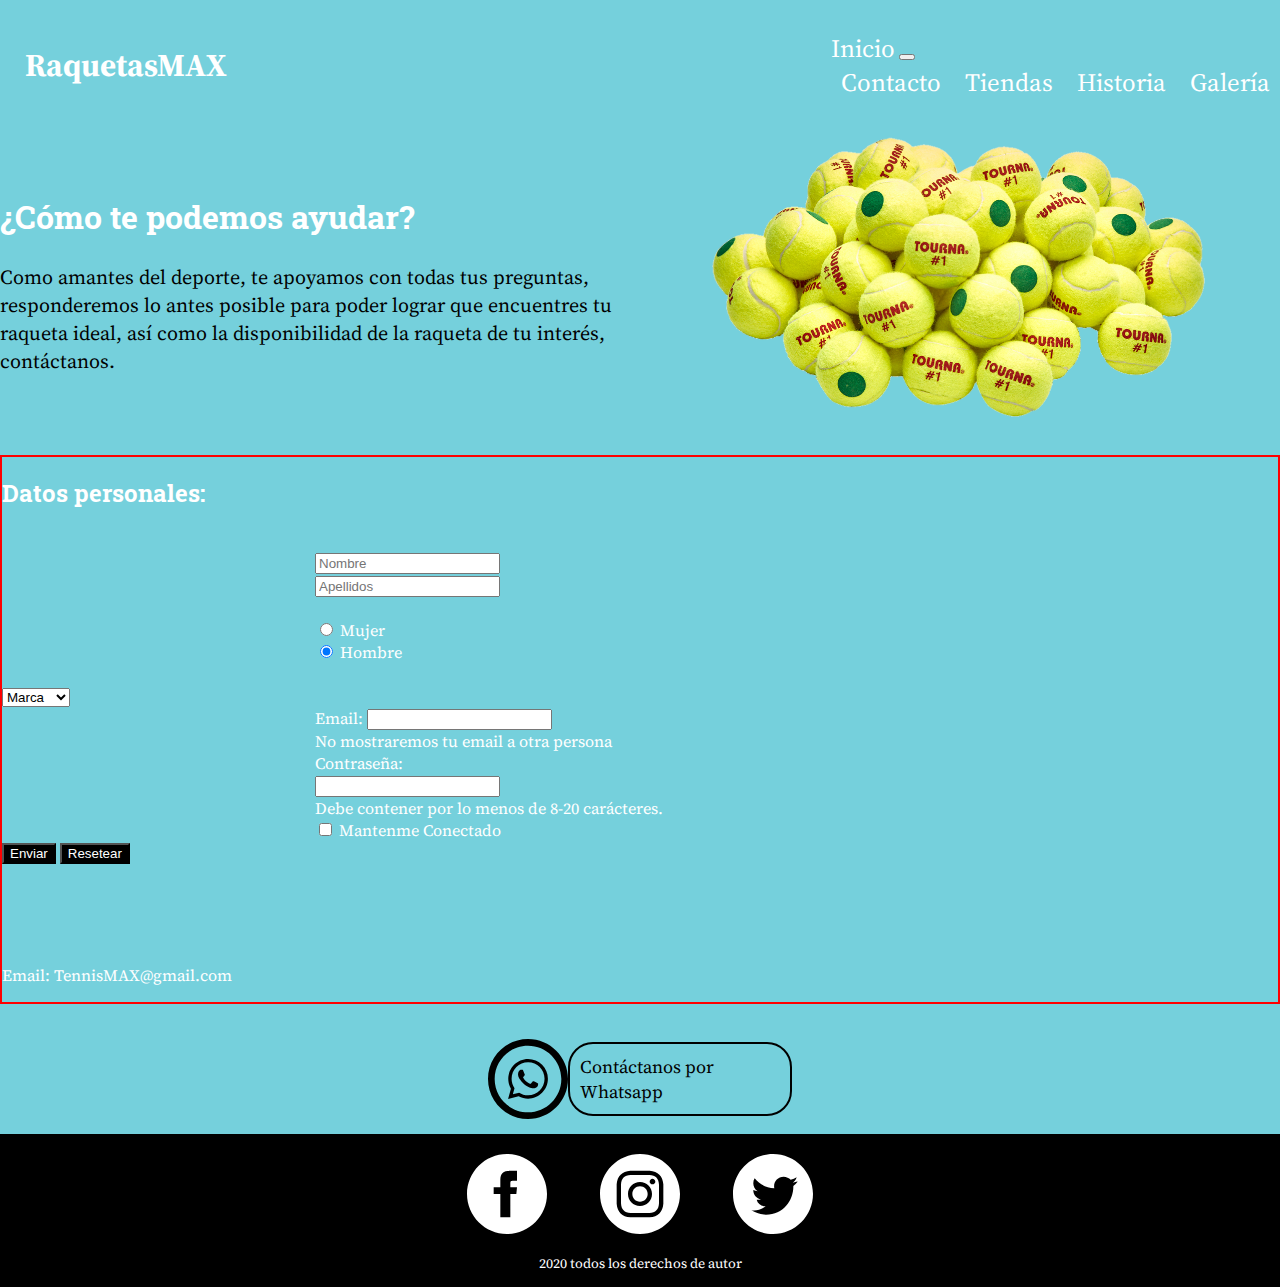
==== commit 4c3bdd7a: "fix fonts" ====
--- a/html/contacto.html
+++ b/html/contacto.html
@@ -12,6 +12,11 @@
     <link href="https://cdn.jsdelivr.net/npm/bootstrap@5.2.0-beta1/dist/css/bootstrap.min.css" rel="stylesheet" integrity="sha384-0evHe/X+R7YkIZDRvuzKMRqM+OrBnVFBL6DOitfPri4tjfHxaWutUpFmBp4vmVor" crossorigin="anonymous">
 
     <link rel="stylesheet" href="../css/styles.css">
+
+     <!-- google fonts -->
+     <link rel="preconnect" href="https://fonts.googleapis.com">
+     <link rel="preconnect" href="https://fonts.gstatic.com" crossorigin>
+     <link href="https://fonts.googleapis.com/css2?family=Roboto+Slab:wght@400;700&family=Source+Serif+Pro:wght@400;700&display=swap" rel="stylesheet">
 </head>
 <body>
     <div id="principal">
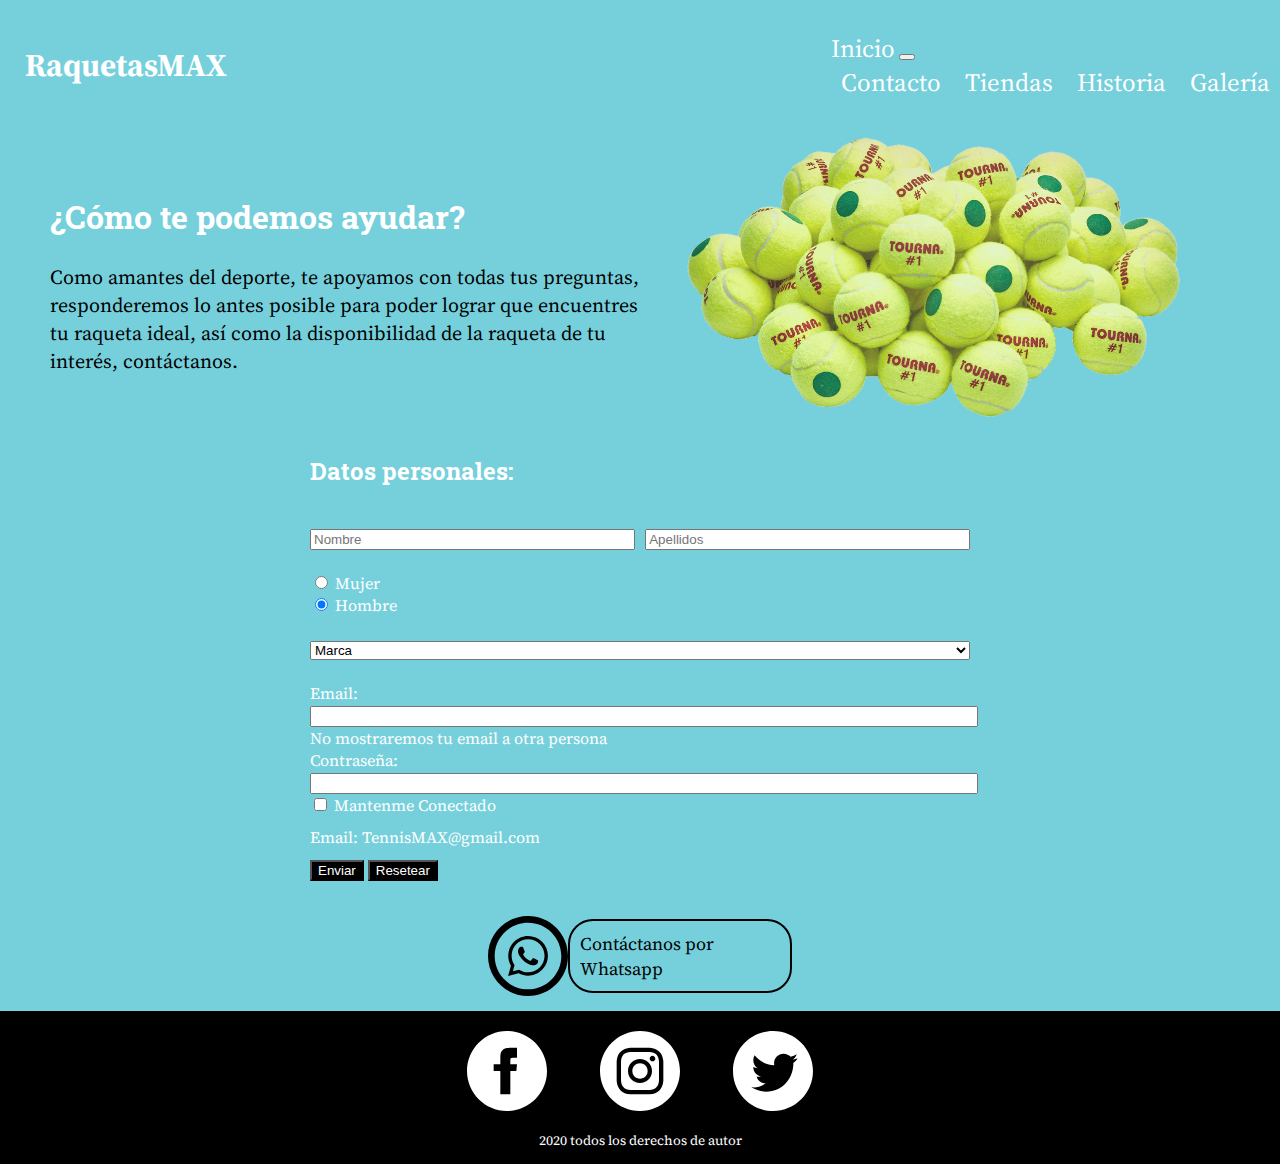
==== commit 07b5ba81: "fix raquetas mas vendidas and contacto layout" ====
--- a/html/contacto.html
+++ b/html/contacto.html
@@ -1,26 +1,32 @@
 <!DOCTYPE html>
 <html lang="en">
+
 <head>
     <meta charset="UTF-8">
     <meta http-equiv="X-UA-Compatible" content="IE=edge">
     <meta name="viewport" content="width=device-width, initial-scale=1.0">
-    <meta name="description" content="Contactanos para aclarar cualquier duda por vía whatsapp o compartenos tu información y nos comunicaremos contigo lo antes posible">
+    <meta name="description"
+        content="Contactanos para aclarar cualquier duda por vía whatsapp o compartenos tu información y nos comunicaremos contigo lo antes posible">
     <meta name="keywords" content="RAQUETAS, TENNIS, TENIS, CONTACTO, PREGUNTAS, LLAMAR, CONTACTAR">
     <title>RaquetasMAX - Contacto</title>
 
     <!-- CSS only -->
-    <link href="https://cdn.jsdelivr.net/npm/bootstrap@5.2.0-beta1/dist/css/bootstrap.min.css" rel="stylesheet" integrity="sha384-0evHe/X+R7YkIZDRvuzKMRqM+OrBnVFBL6DOitfPri4tjfHxaWutUpFmBp4vmVor" crossorigin="anonymous">
+    <link href="https://cdn.jsdelivr.net/npm/bootstrap@5.2.0-beta1/dist/css/bootstrap.min.css" rel="stylesheet"
+        integrity="sha384-0evHe/X+R7YkIZDRvuzKMRqM+OrBnVFBL6DOitfPri4tjfHxaWutUpFmBp4vmVor" crossorigin="anonymous">
 
     <link rel="stylesheet" href="../css/styles.css">
 
-     <!-- google fonts -->
-     <link rel="preconnect" href="https://fonts.googleapis.com">
-     <link rel="preconnect" href="https://fonts.gstatic.com" crossorigin>
-     <link href="https://fonts.googleapis.com/css2?family=Roboto+Slab:wght@400;700&family=Source+Serif+Pro:wght@400;700&display=swap" rel="stylesheet">
+    <!-- google fonts -->
+    <link rel="preconnect" href="https://fonts.googleapis.com">
+    <link rel="preconnect" href="https://fonts.gstatic.com" crossorigin>
+    <link
+        href="https://fonts.googleapis.com/css2?family=Roboto+Slab:wght@400;700&family=Source+Serif+Pro:wght@400;700&display=swap"
+        rel="stylesheet">
 </head>
+
 <body>
     <div id="principal">
-        
+
         <header class="col-md-12 col-sm-12">
             <a href="../index.html">
                 <span id="logo">RaquetasMAX</span>
@@ -28,8 +34,10 @@
             <nav class="navbar navbar-expand-lg">
                 <div class="container-fluid">
                     <a class="navbar-brand txt2 fs1" href="../index.html">Inicio</a>
-                    <button class="navbar-toggler" type="button" data-bs-toggle="collapse" data-bs-target="#navbarNavAltMarkup" aria-controls="navbarNavAltMarkup" aria-expanded="false" aria-label="Toggle navigation">
-                    <span class="navbar-toggler-icon"></span>
+                    <button class="navbar-toggler" type="button" data-bs-toggle="collapse"
+                        data-bs-target="#navbarNavAltMarkup" aria-controls="navbarNavAltMarkup" aria-expanded="false"
+                        aria-label="Toggle navigation">
+                        <span class="navbar-toggler-icon"></span>
                     </button>
                     <div class="collapse navbar-collapse" id="navbarNavAltMarkup">
                         <div class="navbar-nav">
@@ -49,7 +57,8 @@
                 <div>
                     <h1>¿Cómo te podemos ayudar?</h1>
                     <p>Como amantes del deporte, te apoyamos con todas tus preguntas, responderemos lo antes posible
-                        para poder lograr que encuentres tu raqueta ideal, así como la disponibilidad de la raqueta de tu interés, contáctanos.
+                        para poder lograr que encuentres tu raqueta ideal, así como la disponibilidad de la raqueta de
+                        tu interés, contáctanos.
                     </p>
                 </div>
                 <div>
@@ -57,79 +66,65 @@
                 </div>
             </div>
             <!-- Formulario -->
-            <div class="campo3">
-                <form class="formulario" action="#" method="GET" enctype="multipart/form-data">
-                        <h2>Datos personales:</h2>
-                        <br>
-                        <div class="row">
-                            <div class="col">
-                            <input type="text" class="form-control" placeholder="Nombre" aria-label="Nombre">
-                            </div>
-                            <div class="col">
-                            <input type="text" class="form-control" placeholder="Apellidos" aria-label="Apellidos">
-                            </div>
-                        </div>
-                        <br>
-                        <div class="form-check">
-                            <input class="form-check-input" type="radio" name="flexRadioDefault" id="flexRadioDefault1">
-                            <label class="form-check-label" for="flexRadioDefault1">
-                            Mujer
-                            </label>
-                        </div>
-                        <div class="form-check">
-                            <input class="form-check-input" type="radio" name="flexRadioDefault" id="flexRadioDefault2" checked>
-                            <label class="form-check-label" for="flexRadioDefault2">
-                            Hombre
-                            </label>
-                        </div>
-                        <br>
-                        <select class="form-select form-select-sm" aria-label=".form-select-sm example">
-                            <option selected>Marca</option>
-                            <option value="wilson">Wilson</option>
-                            <option value="babolat">Babolat</option>
-                            <option value="yonex">Yonex</option>
-                            <option value="dunlop">Dunlop</option>
-                        </select>
-                        <br>
-                        <form>
-                            <div class="mb-3">
-                            <label for="exampleInputEmail1" class="form-label">Email:</label>
-                            <input type="email" class="form-control" id="exampleInputEmail1" aria-describedby="emailHelp">
-                            <div id="emailHelp" class="form-text">No mostraremos tu email a otra persona</div>
-                            </div>
-                            <div class="row g-3 align-items-center">
-                                <div class="col-auto">
-                                <label for="inputPassword6" class="col-form-label">Contraseña:</label>
-                                </div>
-                                <div class="col-auto">
-                                <input type="password" id="inputPassword6" class="form-control" aria-describedby="passwordHelpInline">
-                                </div>
-                                <div class="col-auto">
-                                <span id="passwordHelpInline" class="form-text">
-                                    Debe contener por lo menos de 8-20 carácteres.
-                                </span>
-                                </div>
-                            </div>
-                            <div class="mb-3 form-check">
-                            <input type="checkbox" class="form-check-input" id="exampleCheck1">
-                            <label class="form-check-label" for="exampleCheck1">Mantenme Conectado</label>
-                            </div>
-                            <button type="button" class="btn btn-primary btn-sm txt2 botonGet">Enviar</button>
-                            <button type="reset" class="btn btn-secondary btn-sm txt2 botonGet">Resetear</button>
-                            <p id="email">Email: TennisMAX@gmail.com</p>
-                        </form>
-                </form>
-            </div>
+            <form class="formulario" action="#" method="GET" enctype="multipart/form-data">
+                <h2>Datos personales:</h2>
+                <br>
+                <div class="name">
+                    <input type="text" class="form-control" placeholder="Nombre" aria-label="Nombre">
+                    <input type="text" class="form-control" placeholder="Apellidos" aria-label="Apellidos">
+                </div>
+                <br>
+                <div class="form-check">
+                    <input class="form-check-input" type="radio" name="sexo" id="flexRadioDefault1">
+                    <label class="form-check-label" for="flexRadioDefault1">
+                        Mujer
+                    </label>
+                </div>
+                <div class="form-check">
+                    <input class="form-check-input" type="radio" name="sexo" id="flexRadioDefault2" checked>
+                    <label class="form-check-label" for="flexRadioDefault2">
+                        Hombre
+                    </label>
+                </div>
+                <br>
+                <div>
+                    <select class="form-select form-select-sm" aria-label=".form-select-sm example">
+                        <option selected>Marca</option>
+                        <option value="wilson">Wilson</option>
+                        <option value="babolat">Babolat</option>
+                        <option value="yonex">Yonex</option>
+                        <option value="dunlop">Dunlop</option>
+                    </select>
+                </div>
+                <br>
+                <div>
+                    <label for="exampleInputEmail1" class="form-label">Email:</label>
+                    <input type="email" class="form-control" id="exampleInputEmail1" aria-describedby="emailHelp">
+                    <div id="emailHelp" class="form-text">No mostraremos tu email a otra persona</div>
+                </div>
+                <div>
+                    <label for="inputPassword6" class="col-form-label">Contraseña:</label>
+                    <input type="password" id="inputPassword6" class="form-control"
+                        aria-describedby="passwordHelpInline">
+                </div>
+                <div>
+                    <input type="checkbox" class="form-check-input" id="exampleCheck1">
+                    <label class="form-check-label" for="exampleCheck1">Mantenme Conectado</label>
+                </div>
+                <p id="email">Email: TennisMAX@gmail.com</p>
+                <button type="button" class="btn btn-primary btn-sm txt2 botonGet">Enviar</button>
+                <button type="reset" class="btn btn-secondary btn-sm txt2 botonGet">Resetear</button>
+            </form>
 
             <div class="campo2">
                 <a href="#" target="_blank">
                     <img class="whatsapp imgSizes" src="../media/whatsapp.svg" alt="Whatsapp">
-                
+
                     <p id="whatsappTxt">Contáctanos por Whatsapp</p>
                 </a>
             </div>
         </main>
-    
+
         <footer>
             <div class="imgs">
                 <a href="#">
@@ -146,6 +141,9 @@
         </footer>
     </div>
     <!-- JavaScript Bundle with Popper -->
-    <script src="https://cdn.jsdelivr.net/npm/bootstrap@5.2.0-beta1/dist/js/bootstrap.bundle.min.js" integrity="sha384-pprn3073KE6tl6bjs2QrFaJGz5/SUsLqktiwsUTF55Jfv3qYSDhgCecCxMW52nD2" crossorigin="anonymous"></script>
+    <script src="https://cdn.jsdelivr.net/npm/bootstrap@5.2.0-beta1/dist/js/bootstrap.bundle.min.js"
+        integrity="sha384-pprn3073KE6tl6bjs2QrFaJGz5/SUsLqktiwsUTF55Jfv3qYSDhgCecCxMW52nD2"
+        crossorigin="anonymous"></script>
 </body>
+
 </html>--- a/css/styles.css
+++ b/css/styles.css
@@ -120,6 +120,12 @@
   }
   main.raquetas section article.card:first-child {
     margin-top: 0;
+  }
+}
+@media screen and (max-width: 550px) {
+  main.raquetas .logosImg img {
+    width: 90%;
+    height: auto;
   }
 }
 /* main.inicio.inicio grid */
@@ -241,6 +247,9 @@
   grid-template-columns: repeat(2, 1fr);
   align-items: center;
   justify-items: center;
+  padding: 0 50px;
+  max-width: 1400px;
+  margin: 0 auto;
 }
 main.sectionContacto .campo1 h1 {
   margin: 25px 0px;
@@ -252,25 +261,30 @@
 main.sectionContacto .campo1 img {
   height: 300px;
   width: auto;
-}
-main.sectionContacto .campo3 .formulario {
-  border: 2px solid red;
-  margin: 20px 0px;
-}
-main.sectionContacto .campo3 .formulario div {
-  width: 650px;
+  opacity: 0.8;
+}
+main.sectionContacto .formulario {
+  margin: 20px auto;
+  width: 660px;
+}
+main.sectionContacto .formulario p {
+  margin-top: 10px;
+  margin-bottom: 10px;
+}
+main.sectionContacto .formulario div {
+  width: 100%;
   height: auto;
-  justify-self: center;
-}
-main.sectionContacto .campo3 .formulario div .btn, main.sectionContacto .campo3 .formulario div main.inicio .left .btn-primary, main.inicio .left main.sectionContacto .campo3 .formulario div .btn-primary, main.sectionContacto .campo3 .formulario div main.inicio .left .btn-secondary, main.inicio .left main.sectionContacto .campo3 .formulario div .btn-secondary {
-  border: 2px solid black;
-  width: 100px;
-  height: 50px;
-  margin: 0px 10px;
-}
-main.sectionContacto .campo3 .formulario div .btn:hover, main.sectionContacto .campo3 .formulario div main.inicio .left .btn-primary:hover, main.inicio .left main.sectionContacto .campo3 .formulario div .btn-primary:hover, main.sectionContacto .campo3 .formulario div main.inicio .left .btn-secondary:hover, main.inicio .left main.sectionContacto .campo3 .formulario div .btn-secondary:hover {
-  background-color: white;
-  color: black;
+}
+main.sectionContacto .formulario div select, main.sectionContacto .formulario div input:not([type=radio]):not([type=checkbox]) {
+  width: 100%;
+}
+main.sectionContacto .formulario div.name {
+  display: flex;
+  align-items: center;
+  justify-content: space-between;
+}
+main.sectionContacto .formulario div.name input:not([type=radio]):not([type=checkbox]) {
+  width: 48%;
 }
 main.sectionContacto .campo2 a {
   display: flex;
@@ -288,10 +302,29 @@
   width: 200px;
   padding: 10px;
 }
-main.sectionContacto #email {
-  margin-top: 100px;
-}
-
+
+@media screen and (max-width: 950px) {
+  main.sectionContacto .campo1 {
+    grid-template-columns: repeat(1, 1fr);
+  }
+}
+@media screen and (max-width: 750px) {
+  main.sectionContacto .formulario {
+    width: 90%;
+  }
+}
+@media screen and (max-width: 600px) {
+  main.sectionContacto .campo1 div:nth-child(2) {
+    display: flex;
+    align-items: center;
+    justify-content: center;
+  }
+  main.sectionContacto .campo1 div:nth-child(2) img {
+    width: 80%;
+    height: auto;
+    margin: 0 auto;
+  }
+}
 /* Main tienda */
 main.tienda {
   width: 100%;
@@ -351,8 +384,13 @@
   grid-template-columns: 50% 50%;
   align-items: center;
 }
+main.historia section article:nth-child(2) {
+  display: flex;
+  align-items: center;
+  justify-content: center;
+}
 main.historia section article img {
-  height: 500px;
+  height: 900px;
   width: auto;
 }
 main.historia section article p {
